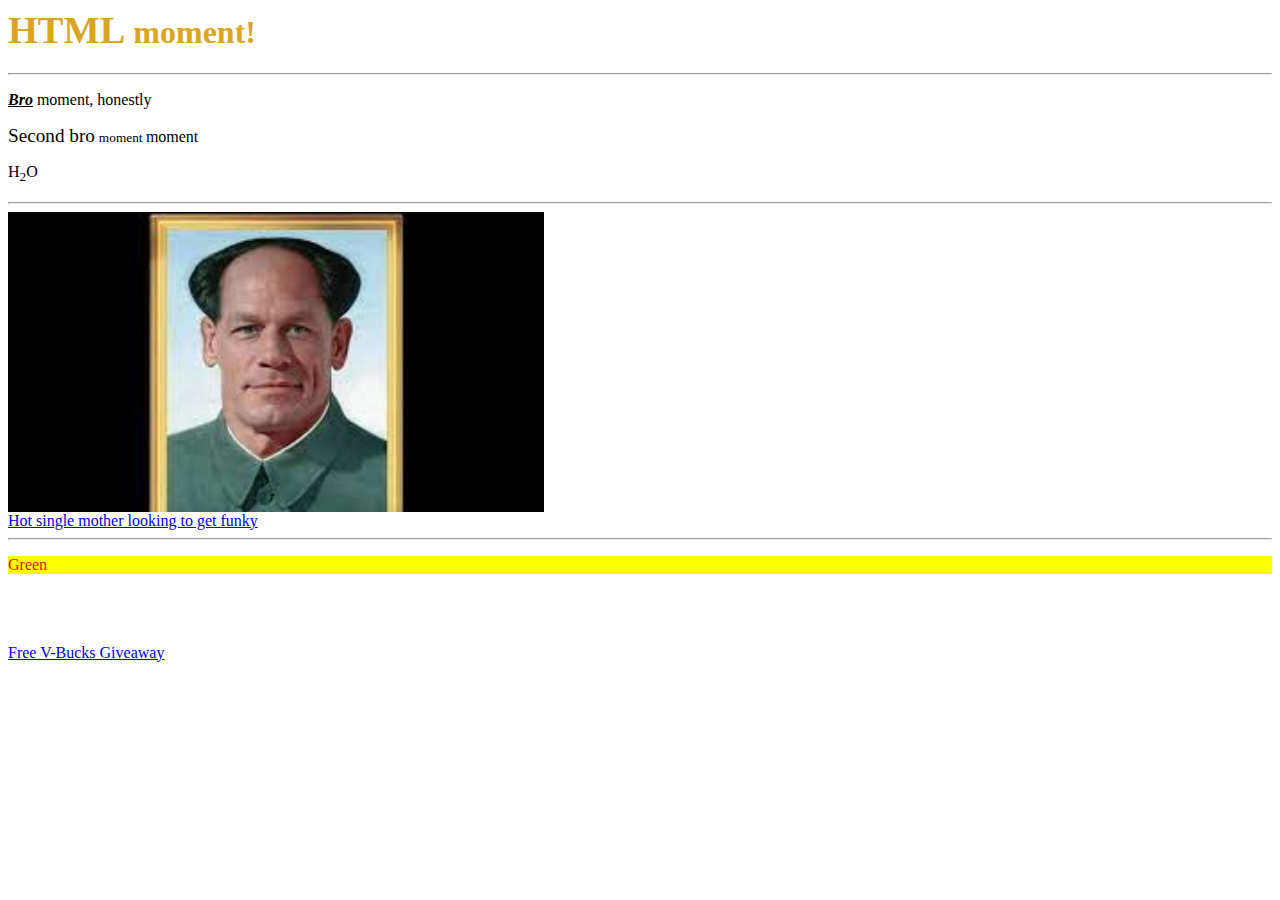
==== index.html @ 5742a171 "home" ====
<html>
<head>
    <title>Best website in the world</title>
    <meta name="description" content = "Website for people">
    <meta charset="UTH-8">
</head>

<body>
    <h1 style="color: goldenrod  ;"><big>HTML</big> moment!</h1>   <!--Header, h6 is smallest-->
    <hr/>
    <p><b><i><u>Bro</u></i></b> moment, honestly</p> <!--Regular paragraph-->
    <p><big>Second bro</big> <small>moment </small>moment</p>
    
    <p>H<sub>2</sub>O</p>
    
    <hr/>
    <!---------------------------------------------------------------->
   
    <img src="index.jpg" alt="our lord and saviour" height="300" />
    <div>
        <a href="https://steamcommunity.com/id/Ozzymand/">Hot single mother looking to get funky</a>
    </div>
    <hr/>
    <p style="color:crimson; background-color:yellow ;">Green</p>
    <br>
    <br>
    <br>
    <a href="page2.html">Free V-Bucks Giveaway</a>
    
</body>
</html>
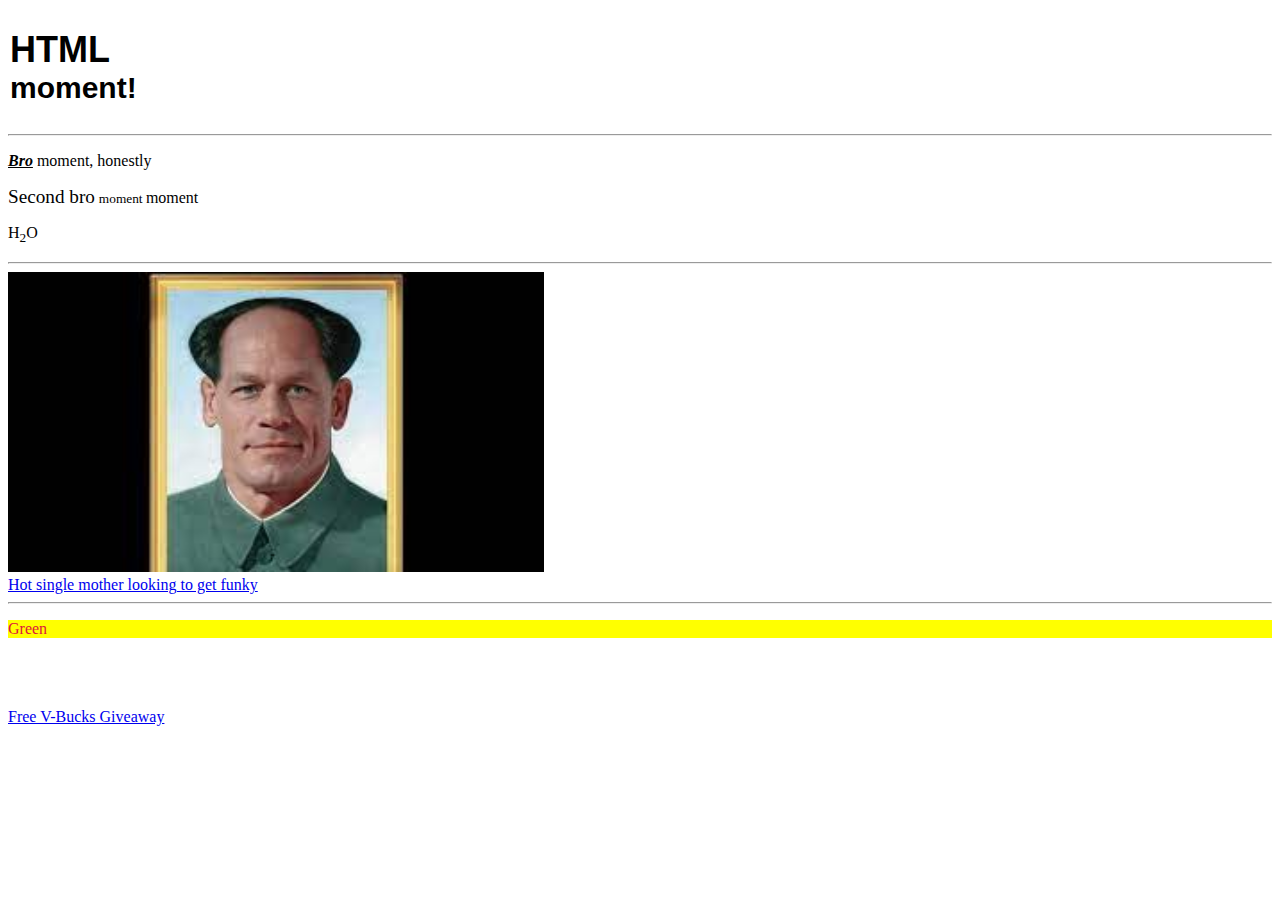
==== commit db095cbd: "Update index.html" ====
--- a/index.html
+++ b/index.html
@@ -1,3 +1,4 @@
+<!DOCTYPE html>
 <html>
 <head>
     <title>Best website in the world</title>
@@ -5,9 +6,33 @@
     <meta charset="UTH-8">
 </head>
 
+    <style type="text/css">
+        body {
+            background-image:url(https://www.freeworldmaps.net/asia/china/china-geography-map.jpg);
+            background-size:cover;
+            background-attachment: fixed;
+        }
+        .content {
+            background:white;
+            width:15%;
+            padding:1px;
+            margin: 1px;
+            font-family:Arial;
+        }
+        h1{
+            font-size:30px;
+            color:black;
+        }
+
+    </style>
+
+
+
+
 <body>
-    <h1 style="color: goldenrod  ;"><big>HTML</big> moment!</h1>   <!--Header, h6 is smallest-->
-    <hr/>
+    <div class ="content"><h1> <big>HTML</big> moment!</h1></div>   <!--Header, h6 is smallest-->
+        
+        <hr/>
     <p><b><i><u>Bro</u></i></b> moment, honestly</p> <!--Regular paragraph-->
     <p><big>Second bro</big> <small>moment </small>moment</p>
     
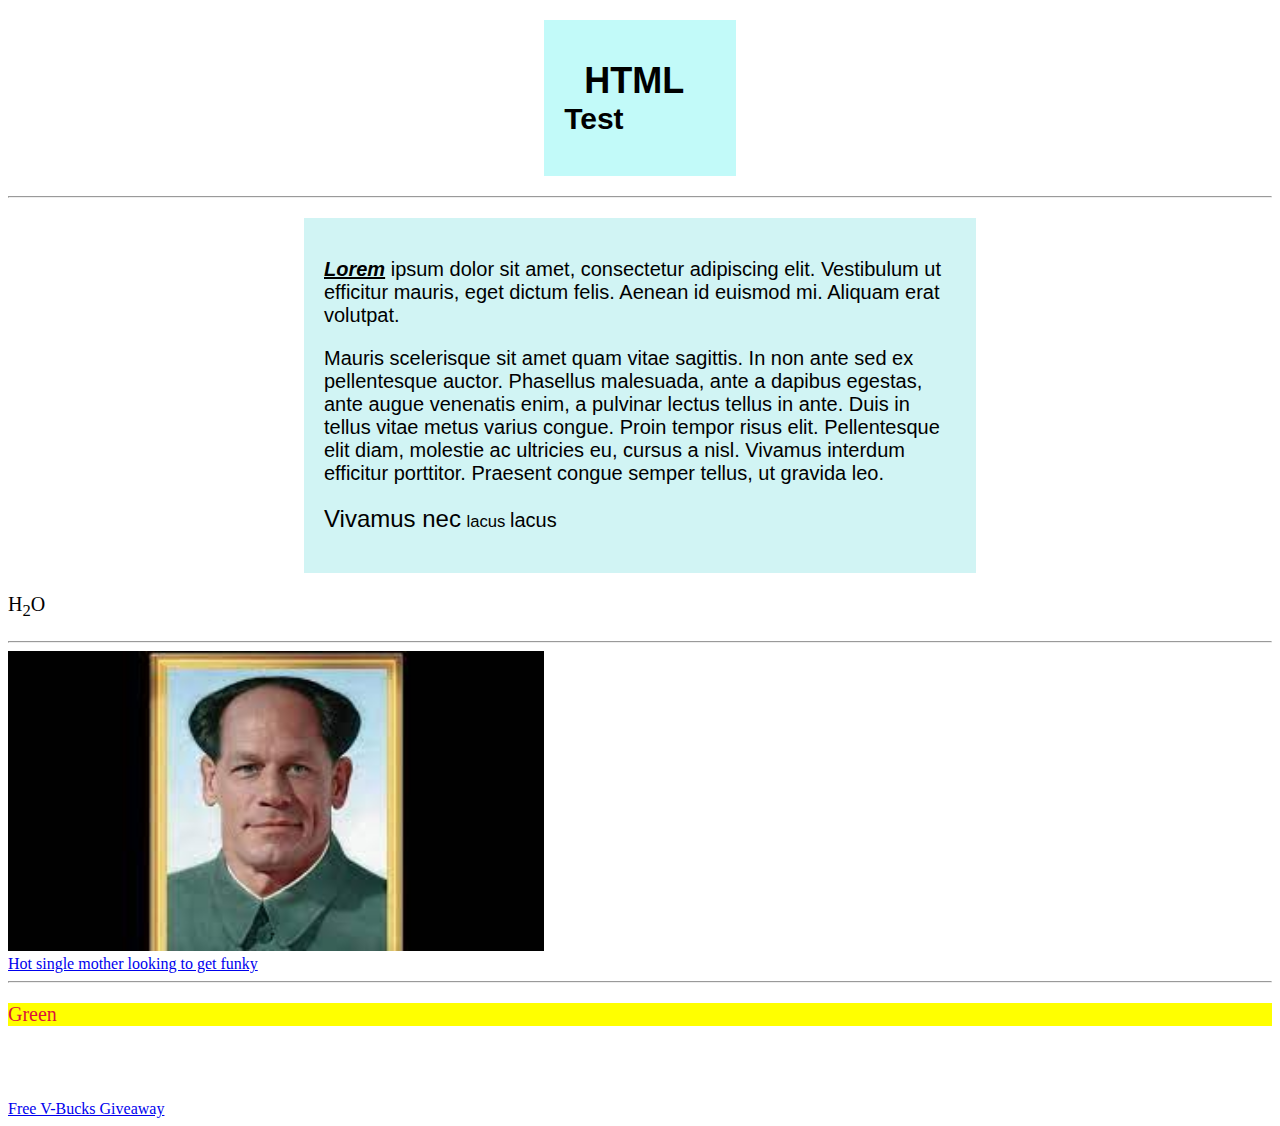
==== commit fdbcb1c6: "normal" ====
--- a/index.html
+++ b/index.html
@@ -8,19 +8,31 @@
 
     <style type="text/css">
         body {
-            background-image:url(https://www.freeworldmaps.net/asia/china/china-geography-map.jpg);
+            background-image:url(https://images2.alphacoders.com/941/thumb-1920-941898.jpg);
             background-size:cover;
             background-attachment: fixed;
         }
-        .content {
-            background:white;
-            width:15%;
-            padding:1px;
-            margin: 1px;
+        .contentHeader {
+            background:rgba(  173, 248, 247,0.75  );
+            width:12%;
+            padding:20px;
+            margin: 20px auto;
             font-family:Arial;
         }
+        .contentmain{
+            background:rgba( 197, 241, 241,0.8 );
+            width:50%;
+            padding:20px;
+            margin:20px auto;
+            font-family:Arial;
+        }
+    
         h1{
             font-size:30px;
+            color:black;
+        }
+        p{
+            font-size:20px;
             color:black;
         }
 
@@ -30,11 +42,12 @@
 
 
 <body>
-    <div class ="content"><h1> <big>HTML</big> moment!</h1></div>   <!--Header, h6 is smallest-->
+    <div class ="contentHeader"><h1> <big>&nbsp&nbspHTML</big> Test</h1></div>   <!--Header, h6 is smallest-->
         
         <hr/>
-    <p><b><i><u>Bro</u></i></b> moment, honestly</p> <!--Regular paragraph-->
-    <p><big>Second bro</big> <small>moment </small>moment</p>
+    <div class ="contentmain" ><p><b><i><u>Lorem</u></i></b> ipsum dolor sit amet, consectetur adipiscing elit. Vestibulum ut efficitur mauris, eget dictum felis. Aenean id euismod mi. Aliquam erat volutpat.</p> <!--Regular paragraph-->
+        <p>Mauris scelerisque sit amet quam vitae sagittis. In non ante sed ex pellentesque auctor. Phasellus malesuada, ante a dapibus egestas, ante augue venenatis enim, a pulvinar lectus tellus in ante. Duis in tellus vitae metus varius congue. Proin tempor risus elit. Pellentesque elit diam, molestie ac ultricies eu, cursus a nisl. Vivamus interdum efficitur porttitor. Praesent congue semper tellus, ut gravida leo.</p>
+        <p><big>Vivamus nec</big> <small>lacus </small>lacus</p></div>
     
     <p>H<sub>2</sub>O</p>
     
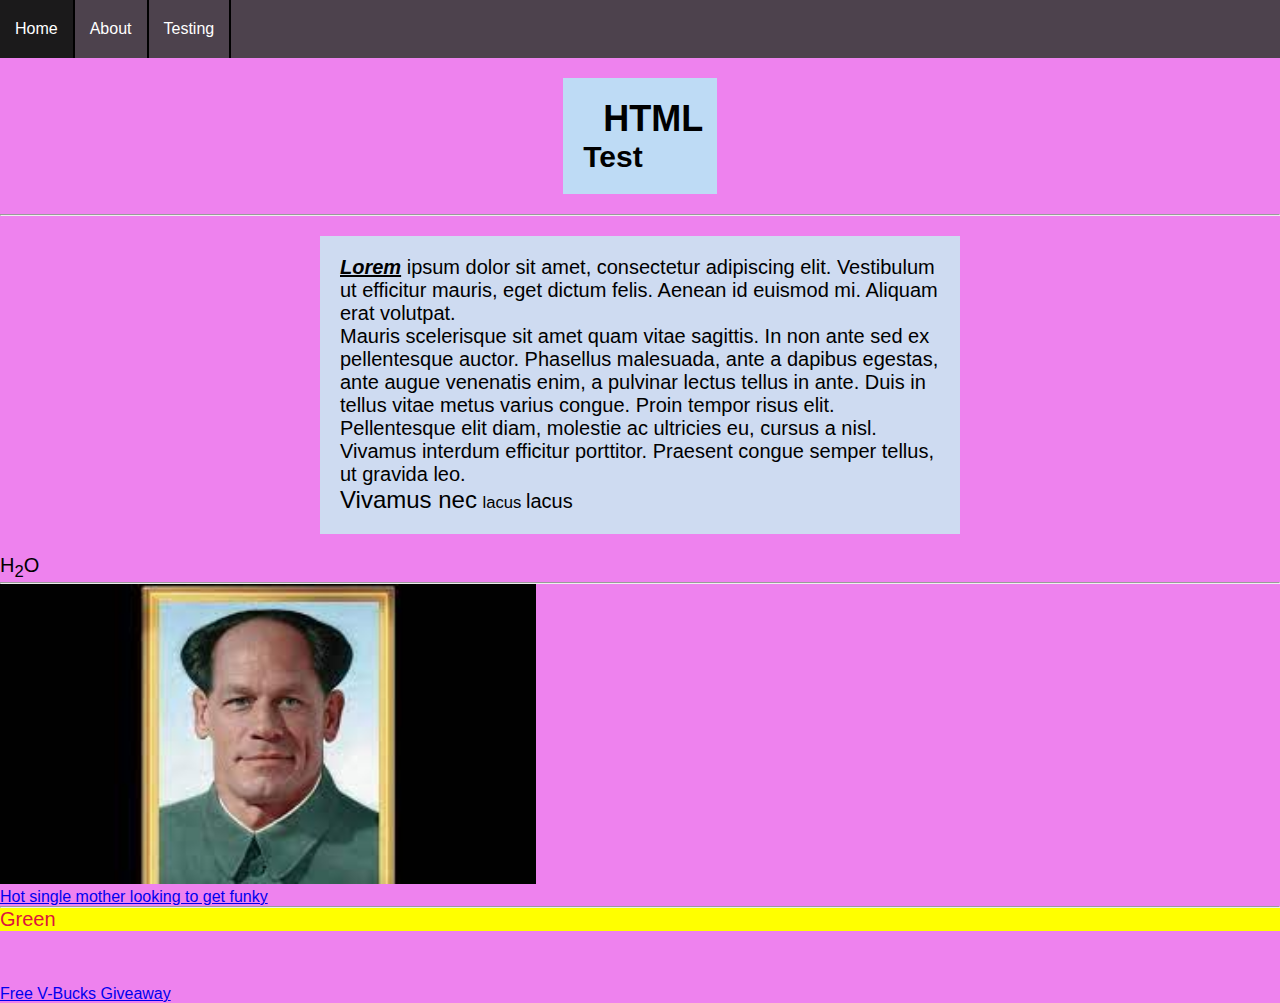
==== commit a2fcdc24: "drag" ====
--- a/index.html
+++ b/index.html
@@ -3,9 +3,9 @@
 <head>
     <title>Best website in the world</title>
     <meta name="description" content = "Website for people">
-    <meta charset="UTH-8">
+    <meta charset="UTF-8">
 </head>
-
+    <link rel="stylesheet" type ="text/css" href="style.css">
     <style type="text/css">
         body {
             background-image:url(https://images2.alphacoders.com/941/thumb-1920-941898.jpg);
@@ -42,6 +42,13 @@
 
 
 <body>
+    <ul>
+        <li>
+            <a href="">Home</a>
+            <a href="">About</a>
+            <a href="testing.html">Testing</a>
+        </li>
+    </ul>
     <div class ="contentHeader"><h1> <big>&nbsp&nbspHTML</big> Test</h1></div>   <!--Header, h6 is smallest-->
         
         <hr/>
--- a/style.css
+++ b/style.css
@@ -0,0 +1,89 @@
+ul{
+    list-style-type:none;
+    padding:0px;
+    margin:0px;
+    overflow:hidden;
+    background-color: rgba(59, 59, 59,0.9);
+}
+li a{
+    float: left;
+    display:block;
+    color:white;
+    padding: 20px 15px;
+    text-align: center;
+    text-decoration:none;
+    border-right:2px solid black; 
+    min-width: 50 px;
+}
+li a:hover{
+    background-color:rgba(24, 24, 24,0.95);
+    
+}
+
+
+
+
+*{
+    margin: 0;
+    padding: 0;
+    box-sizing: border-box;
+    font-family: Arial;
+
+}
+body{
+    background:violet;
+}
+
+::selection{
+    color: #ffff;
+    background: violet;
+}
+.wrapper{
+    position:absolute;
+    top:50%;
+    left:50%;
+    width: 450px;
+    background: whitesmoke;
+    border-radius: 10px;
+    transform:translate(-50%, -50%)
+}
+.wrapper header{
+    color:violet;
+    font-size:23px;
+    font-weight:500;
+    padding: 17px 30px;
+    border-bottom:1px solid #bfbfbf;
+}
+.wrapper header.active {
+    cursor:move;
+    user-select:none;
+}
+.wrapper .content{
+    display:flex;
+    padding: 30px 30px 40px 30px;
+    align-items: center;
+    flex-direction: column;
+    justify-content: center;
+}
+.content .icon{
+    height: 95px;
+    width: 95px;
+    border-radius: 50%;
+    border: 5px solid #6F36FF;
+    display: flex;
+    align-items: center;
+    justify-content: center;
+  }
+  .content .icon i{
+    color: #6F36FF;
+    font-size: 60px;
+  }
+.content .title{
+    margin: 15px 0;
+    font-size: 29px;
+    font-weight: 500;
+}
+.content p{
+    font-size:16px;
+    text-align:center;
+}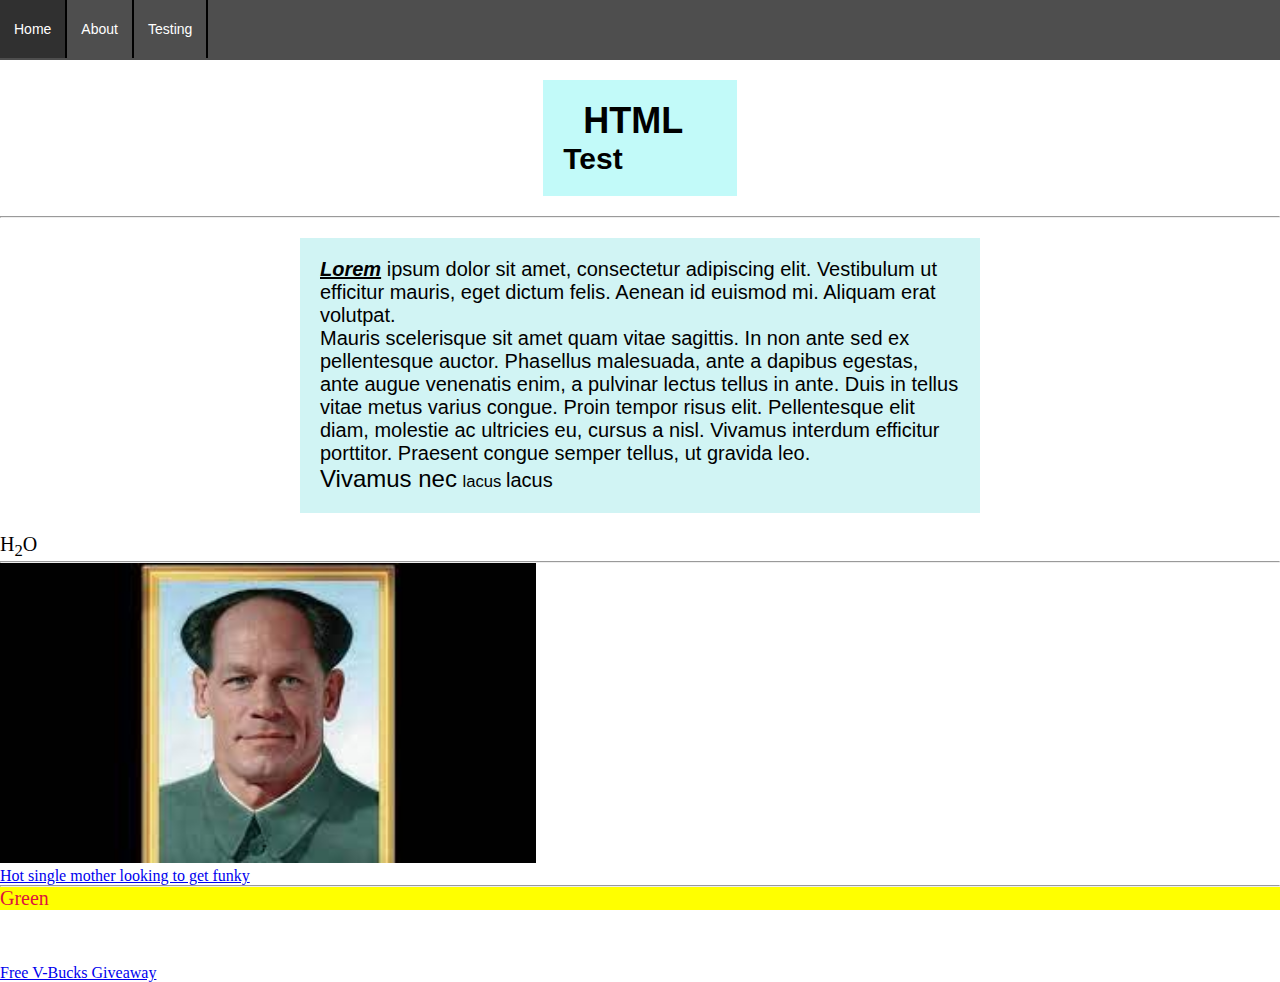
==== commit f6b77209: "Dropdown menu" ====
--- a/index.html
+++ b/index.html
@@ -42,13 +42,20 @@
 
 
 <body>
+<nav>
     <ul>
-        <li>
-            <a href="">Home</a>
-            <a href="">About</a>
-            <a href="testing.html">Testing</a>
+        <li><a href="#">Home</a></li>
+        <li><a href="#">About</a></li>
+        
+        <li><a href="#">Testing</a>
+            <ul>
+                <li><a href="testing.html">Testing site 1</a></li>
+                <li><a href="#">Testing site 2</a></li>
+                <li><a href="#">Testing site 3</a></li>
+            </ul>
         </li>
     </ul>
+</nav>
     <div class ="contentHeader"><h1> <big>&nbsp&nbspHTML</big> Test</h1></div>   <!--Header, h6 is smallest-->
         
         <hr/>
--- a/style.css
+++ b/style.css
@@ -1,44 +1,88 @@
-ul{
-    list-style-type:none;
-    padding:0px;
-    margin:0px;
-    overflow:hidden;
+
+
+*{
+    margin:0;
+    padding: 0;
+}
+nav {
+    width: 100%;
+    height: 60px;
     background-color: rgba(59, 59, 59,0.9);
 }
-li a{
-    float: left;
-    display:block;
-    color:white;
-    padding: 20px 15px;
-    text-align: center;
-    text-decoration:none;
-    border-right:2px solid black; 
-    min-width: 50 px;
+nav p{
+    font-family: Arial;
+    color: #ffff;
+    font-size: 24px;
+    line-height: 55px;
+    float:left;
+    padding:0px 20px;
 }
-li a:hover{
-    background-color:rgba(24, 24, 24,0.95);
+nav ul{
+    float:left;
+}
+nav ul li{
+    float:left;
+    list-style: none;
+    position: relative;
+}
+
+nav ul li a{
+    display: block;
+    font-family: arial;
+    color:#ffff;
+    font-size: 14px;
+    padding: 21px 14px;
+    border-right:2px solid black;
+    text-decoration: none;
+}
+nav ul li ul{
+    display: none;
+
+    position: absolute;
+    background-color: rgba(59, 59, 59,0.96);
+    border-radius: 0px 0px 4px 4px;
+}
+nav ul li:hover ul{
+    display: block;
     
+}
+nav ul li ul li {
+    width: 120px;
+    border-radius: 4px;
+ }
+nav ul li ul li a{
+    padding: 12px 14px;
+ }
+
+nav ul li a:hover{
+    background-color:rgba(24, 24, 24,0.55);
+    max-width: 54px;
 }
 
 
+nav ul li ul li a:hover{
+    background-color:rgba(24, 24, 24,0.55);
+    max-width: 120px;
+    border-radius: 4px;
+}
 
 
-*{
+#test1 *{
     margin: 0;
     padding: 0;
     box-sizing: border-box;
     font-family: Arial;
 
 }
-body{
+#test1 {
     background:violet;
 }
 
-::selection{
+#test1 ::selection{
     color: #ffff;
     background: violet;
 }
-.wrapper{
+#test1 .wrapper{
     position:absolute;
     top:50%;
     left:50%;
@@ -47,25 +91,25 @@
     border-radius: 10px;
     transform:translate(-50%, -50%)
 }
-.wrapper header{
+#test1 .wrapper header{
     color:violet;
     font-size:23px;
     font-weight:500;
     padding: 17px 30px;
     border-bottom:1px solid #bfbfbf;
 }
-.wrapper header.active {
+#test1 .wrapper header.active {
     cursor:move;
     user-select:none;
 }
-.wrapper .content{
+#test1 .wrapper .content{
     display:flex;
     padding: 30px 30px 40px 30px;
     align-items: center;
     flex-direction: column;
     justify-content: center;
 }
-.content .icon{
+#test1 .content .icon{
     height: 95px;
     width: 95px;
     border-radius: 50%;
@@ -74,16 +118,16 @@
     align-items: center;
     justify-content: center;
   }
-  .content .icon i{
+#test1 .content .icon i{
     color: #6F36FF;
     font-size: 60px;
   }
-.content .title{
+#test1 .content .title{
     margin: 15px 0;
     font-size: 29px;
     font-weight: 500;
 }
-.content p{
+#test1 .content p{
     font-size:16px;
     text-align:center;
 }